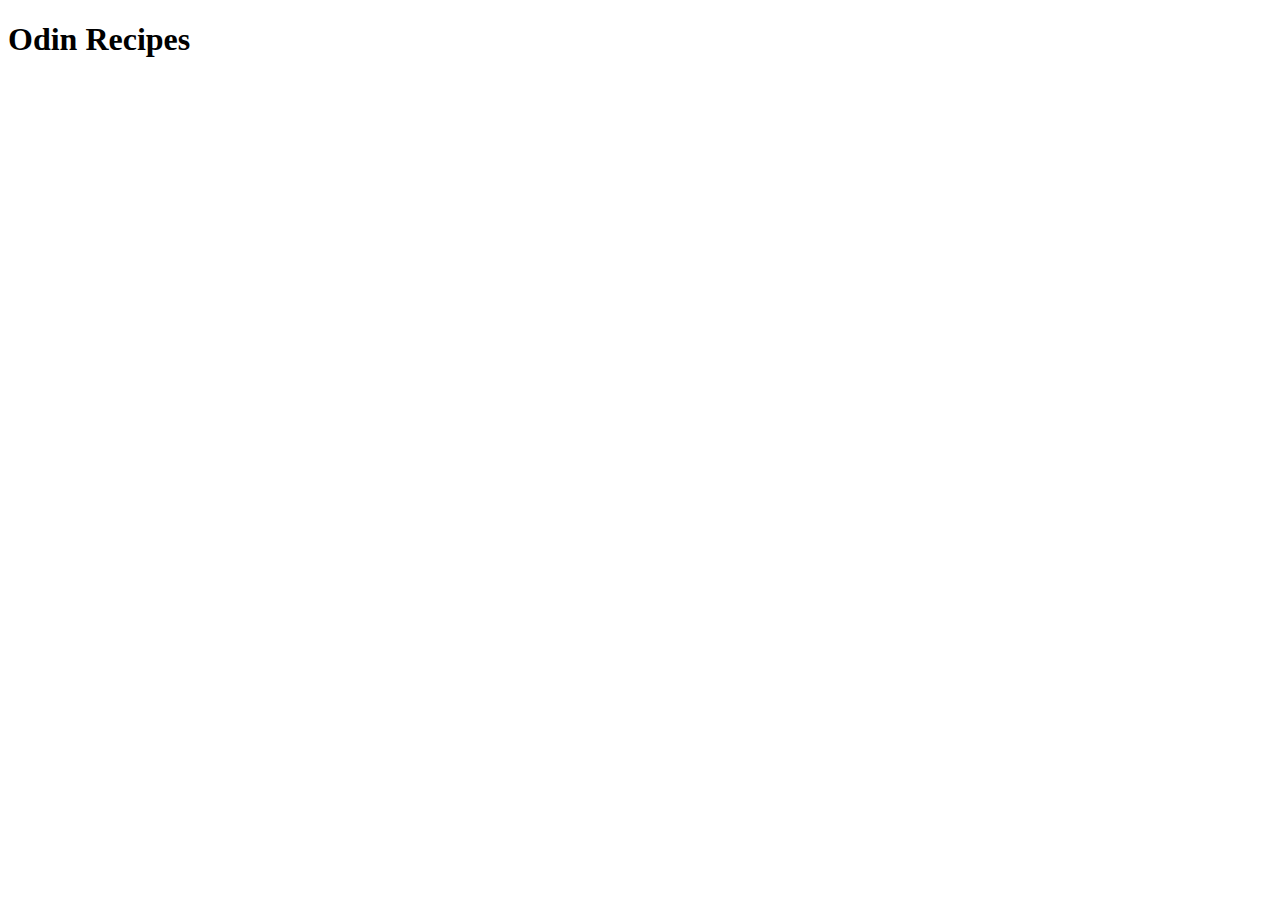
==== index.html @ edcdbf7e "Add homepage with reference to spaghetti page" ====
<!DOCTYPE html>
<html lang="en">
<head>
    <meta charset="UTF-8">
    <meta http-equiv="X-UA-Compatible" content="IE=edge">
    <meta name="viewport" content="width=device-width, initial-scale=1.0">
    <title>Odin Recipes</title>
</head>
<body>
    <h1>
        Odin Recipes
    </h1>
</body>
</html>
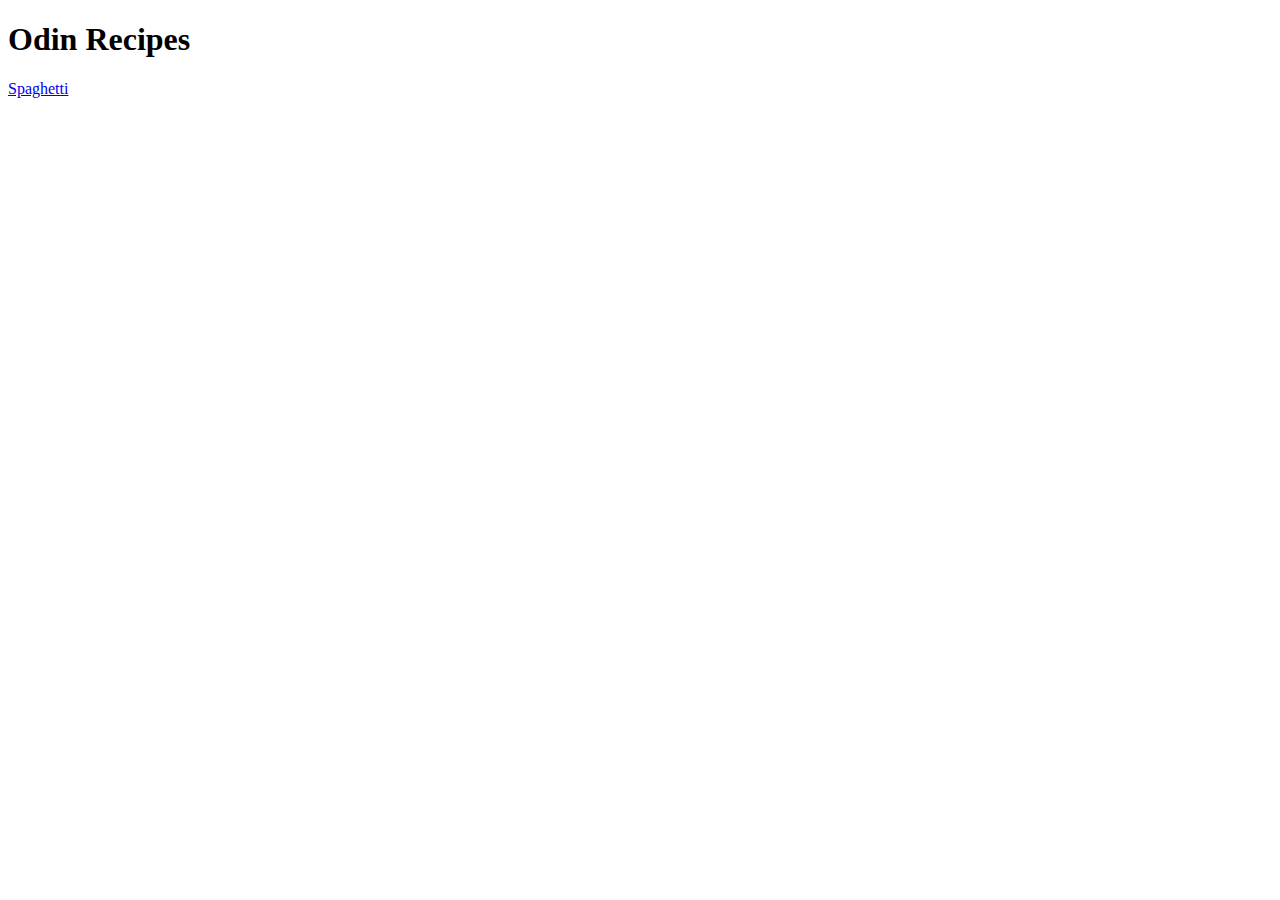
==== commit 92409e45: "Add homepage with reference to spagheiit correctly" ====
--- a/index.html
+++ b/index.html
@@ -10,5 +10,6 @@
     <h1>
         Odin Recipes
     </h1>
+    <a href="recipes/spaghetti.html">Spaghetti</a>
 </body>
 </html>
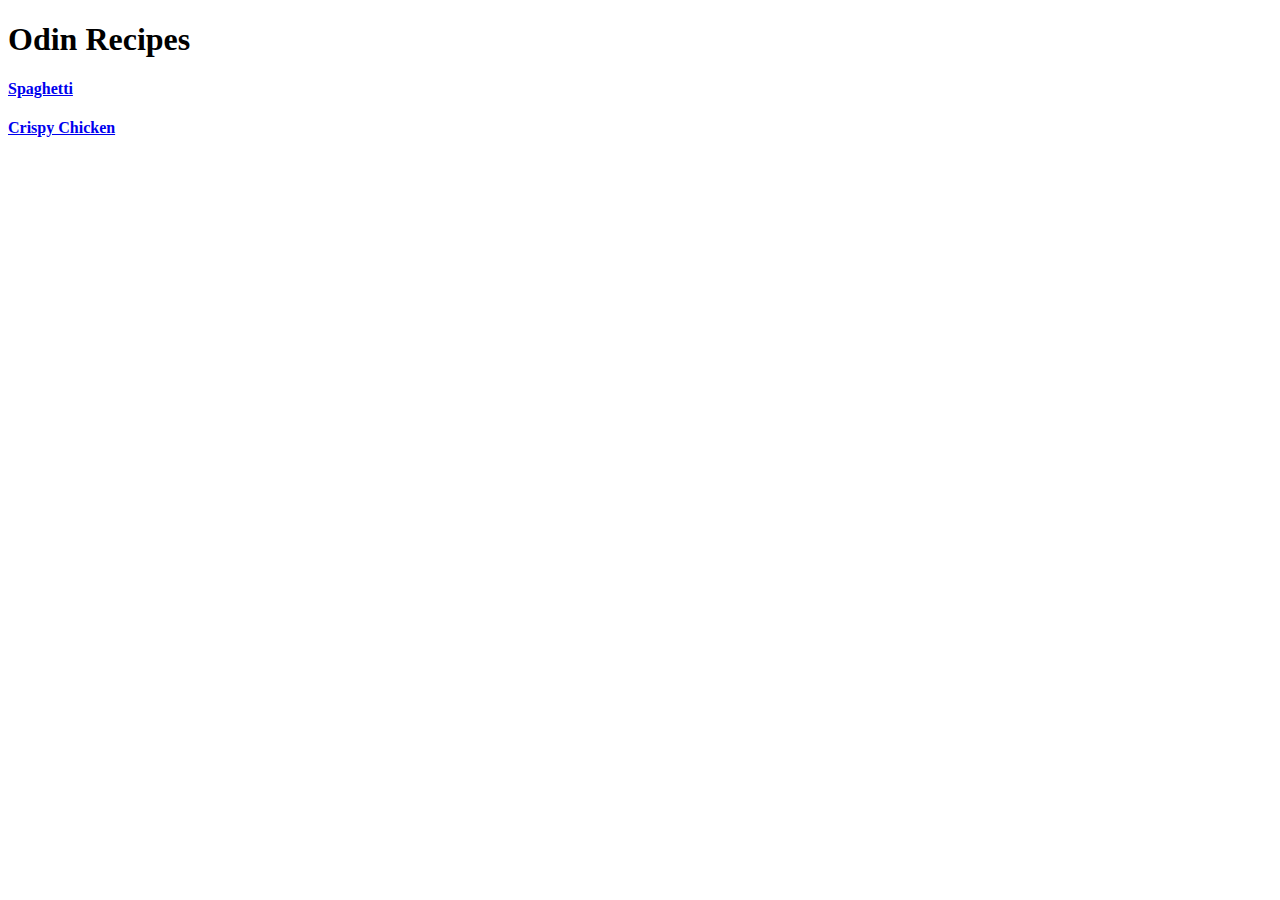
==== commit 30770215: "Added crispy chicken page and referenced in index" ====
--- a/index.html
+++ b/index.html
@@ -7,9 +7,8 @@
     <title>Odin Recipes</title>
 </head>
 <body>
-    <h1>
-        Odin Recipes
-    </h1>
-    <a href="recipes/spaghetti.html">Spaghetti</a>
+    <h1>Odin Recipes</h1>
+    <h4><a href="recipes/spaghetti.html">Spaghetti</a></h4>
+    <h4><a href="recipes/crispy-chicken.html">Crispy Chicken</a></h4>
 </body>
 </html>
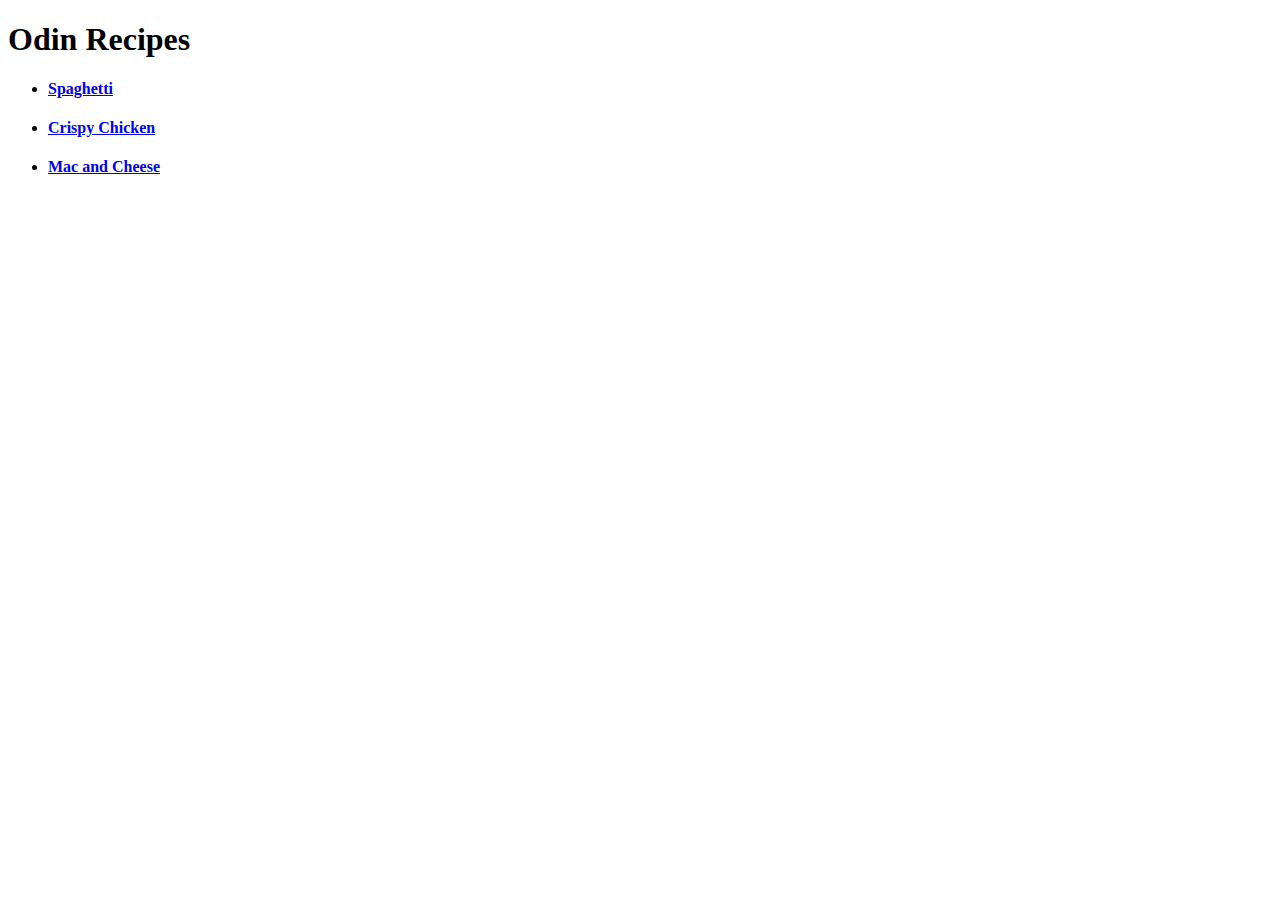
==== commit a41b966b: "Add mac and cheese page and link in index" ====
--- a/index.html
+++ b/index.html
@@ -8,7 +8,10 @@
 </head>
 <body>
     <h1>Odin Recipes</h1>
-    <h4><a href="recipes/spaghetti.html">Spaghetti</a></h4>
-    <h4><a href="recipes/crispy-chicken.html">Crispy Chicken</a></h4>
+    <ul>
+        <li><h4><a href="recipes/spaghetti.html">Spaghetti</a></h4></li>
+        <li><h4><a href="recipes/crispy-chicken.html">Crispy Chicken</a></h4></li>
+        <li><h4><a href="recipes/mac-and-cheese.html">Mac and Cheese</a></h4></li>
+    </ul>
 </body>
 </html>
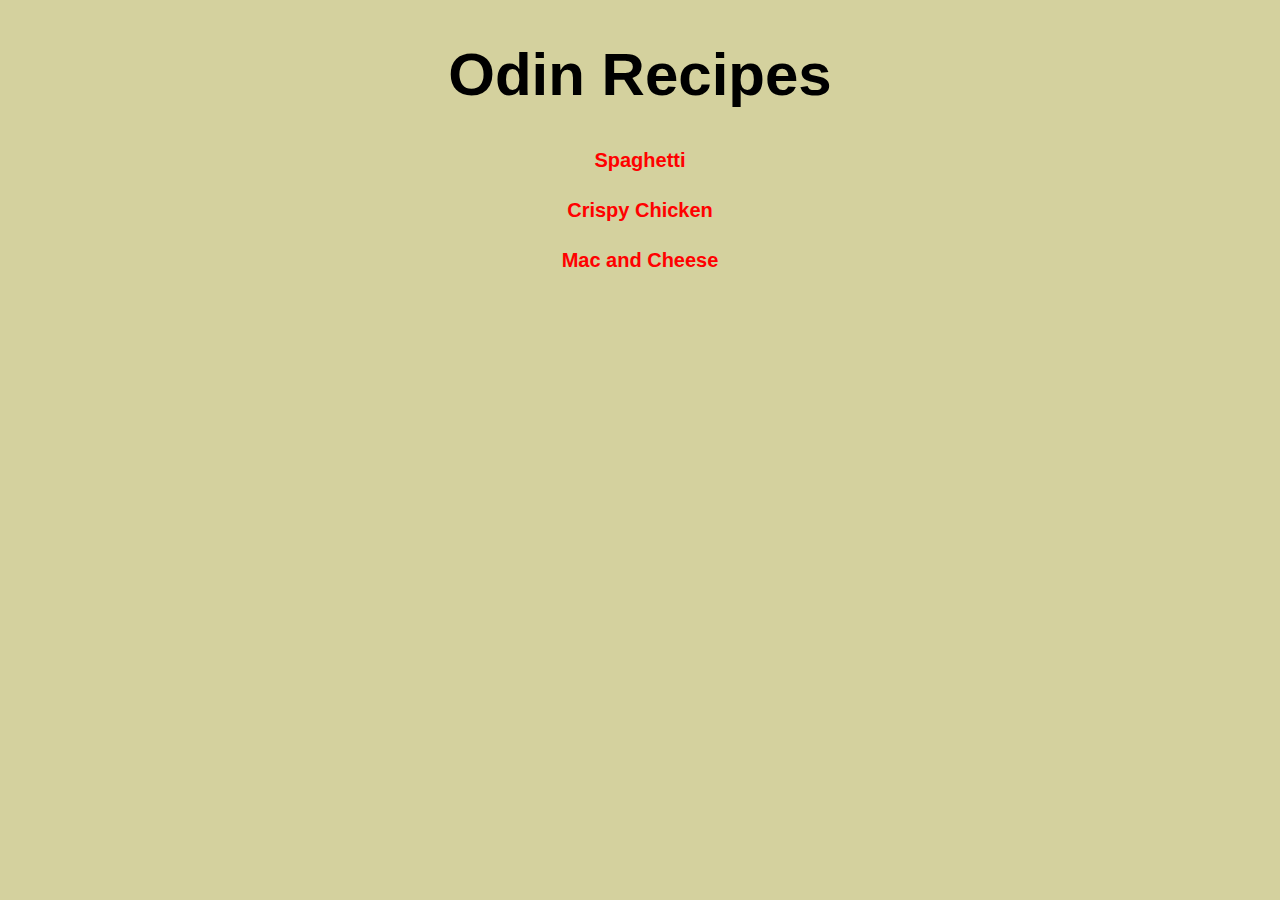
==== commit e0594c50: "Introduce css" ====
--- a/index.html
+++ b/index.html
@@ -2,16 +2,19 @@
 <html lang="en">
 <head>
     <meta charset="UTF-8">
-    <meta http-equiv="X-UA-Compatible" content="IE=edge">
+    <meta http-equiv="X-UA-Compatible" content="IE=edge">        
     <meta name="viewport" content="width=device-width, initial-scale=1.0">
+    <link rel="stylesheet" href="styles.css">
     <title>Odin Recipes</title>
 </head>
 <body>
-    <h1>Odin Recipes</h1>
-    <ul>
-        <li><h4><a href="recipes/spaghetti.html">Spaghetti</a></h4></li>
-        <li><h4><a href="recipes/crispy-chicken.html">Crispy Chicken</a></h4></li>
-        <li><h4><a href="recipes/mac-and-cheese.html">Mac and Cheese</a></h4></li>
+    <div class="main"></div>
+        <h1 class="header">Odin Recipes</h1>
+        <ul class="links">
+            <li><h4><a href="recipes/spaghetti.html">Spaghetti</a></h4></li>
+            <li><h4><a href="recipes/crispy-chicken.html">Crispy Chicken</a></h4></li>
+            <li><h4><a href="recipes/mac-and-cheese.html">Mac and Cheese</a></h4></li>
     </ul>
+    </div>
 </body>
 </html>
--- a/styles.css
+++ b/styles.css
@@ -0,0 +1,26 @@
+a, a:hover, a:focus, a:active {
+    text-decoration: none;
+    color: inherit;
+}
+
+.header {
+    text-align: center;
+    color: black;
+    font-size: 60px;
+}
+
+ul, ol {
+    text-align: center;
+    list-style-type: none;
+    list-style-position: outside;
+    color: red;
+    font-size: 20px;
+    padding: 0;
+}
+
+
+body {
+    background-color: rgb(212, 209, 158);
+    text-align: center;
+    font-family: Arial, Helvetica, sans-serif;
+}